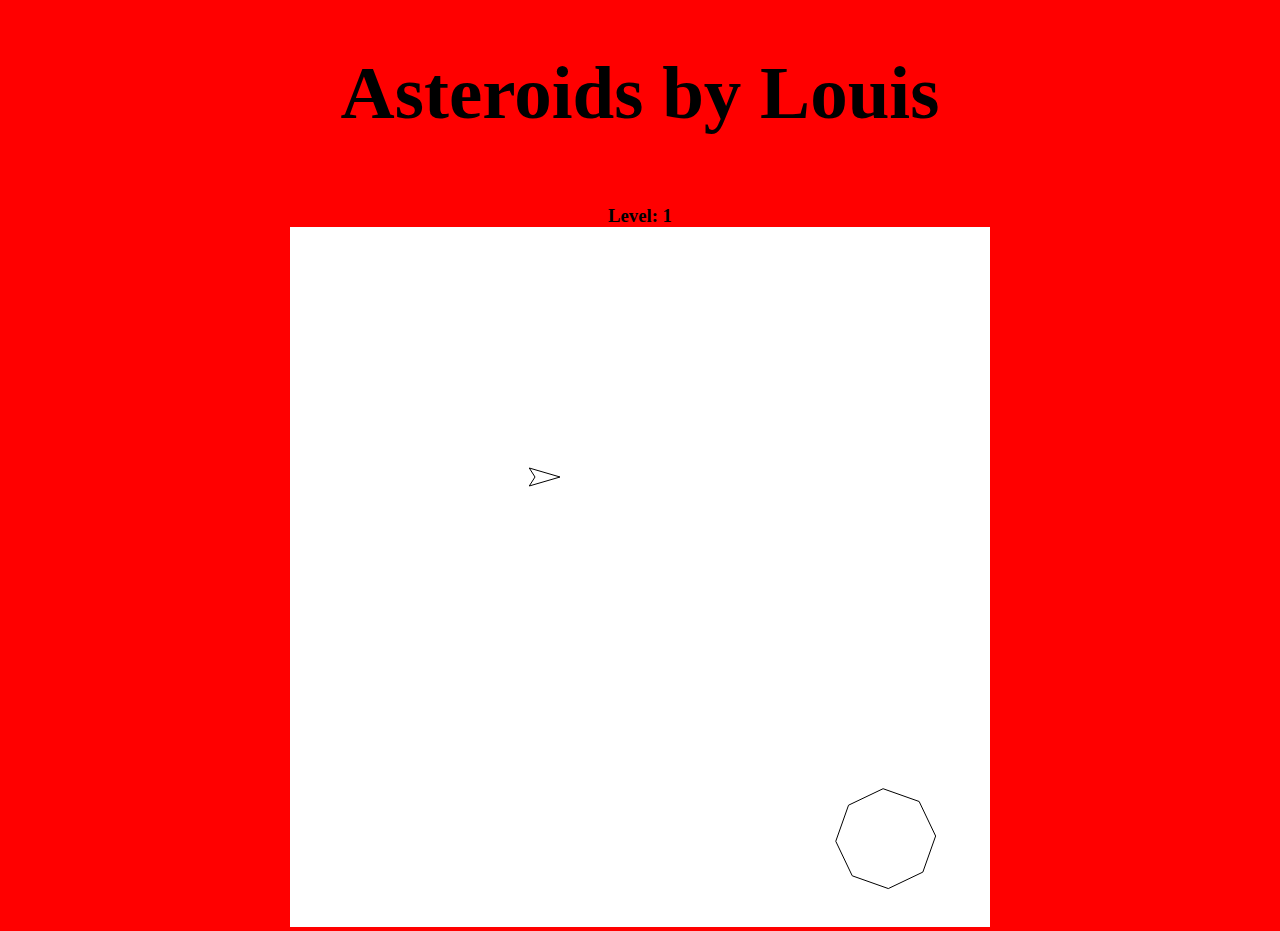
==== Asteroids/index.html @ bf77b45a "Add files via upload" ====
<!doctype html>
<html>
  <head>
    <title>Asteroids by Louis</title>
    <link href="style.css" rel="stylesheet">
  </head>
  <body>
    <h1>Asteroids by Louis</h1><br>
    <h3 id="display">Level: 1</h3>
    <canvas id="mahcanvas" width="700" height="700"></canvas>
    <script src="script.js"></script>
  </body>
</html>
---- Asteroids/style.css ----
body {
  text-align: center;
  margin: 0;
  background-color: red;
}

h1 {
  font-size: 75px;
}

h3 {
  margin: 0;
}

canvas {
  background-color: #ffffff;
}
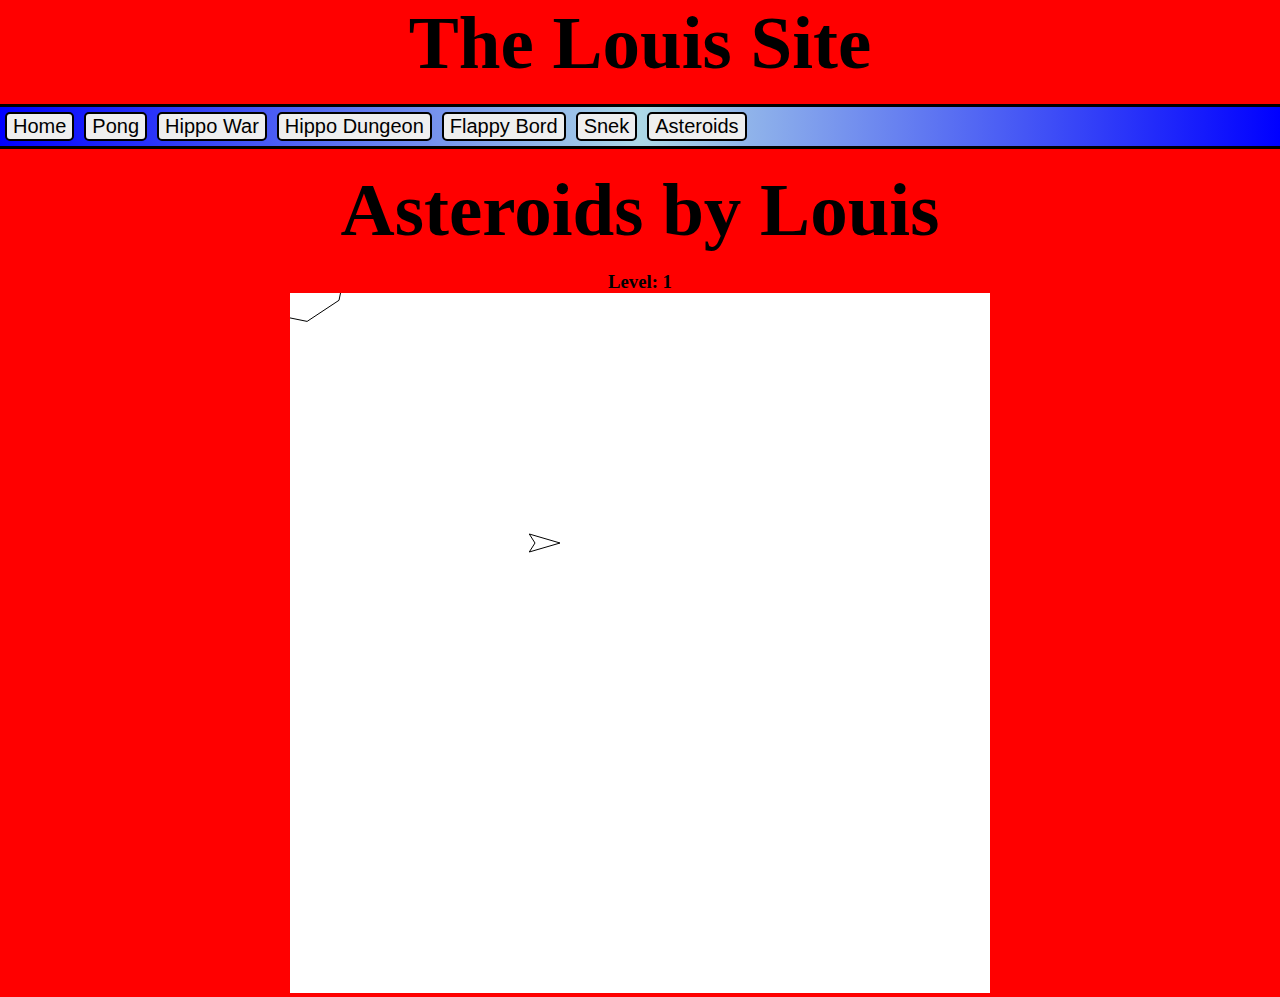
==== commit c2e848df: "Update index.html" ====
--- a/Asteroids/index.html
+++ b/Asteroids/index.html
@@ -1,4 +1,18 @@
 <!doctype html>
+<!-- Copy and Paste -->
+<html>
+  <head>
+    <title>The Louis Site</title>
+    <link href="../style.css" rel="stylesheet"/>
+  </head>
+  <body>
+    <h1>The Louis Site</h1><br>
+    <div class="linkBar" id="topbar">
+    </div><br>
+    <script src="../topbar.js"></script>
+  </body>
+</html>
+<!-- Copy and Paste -->
 <html>
   <head>
     <title>Asteroids by Louis</title>
@@ -10,4 +24,4 @@
     <canvas id="mahcanvas" width="700" height="700"></canvas>
     <script src="script.js"></script>
   </body>
-</html>+</html>
--- a/style.css
+++ b/style.css
@@ -0,0 +1,47 @@
+body {
+  background-color: rgb(250,250,250);
+  margin: 0px; 
+  margin-bottom: 50px;
+}
+
+h1 {
+  font-size: 100px;
+  margin: 0px;
+  text-align: center;
+}
+
+img {
+  width: 500px;
+  height: 400px;
+}
+
+.linkBar {
+  //background-color: blue;
+  background-image: linear-gradient(to right,blue,lightblue,blue);
+  border-color: black;
+  border-bottom-style: solid;
+  border-top-style: solid;
+  margin: 0px;
+  text-align: left;
+}
+
+.linkBar {
+  //background-color: blue;
+  background-image: linear-gradient(to right,blue,lightblue,blue);
+  border-color: black;
+  border-bottom-style: solid;
+  border-top-style: solid;
+  margin: 0px;
+}
+
+.shadow {
+  box-shadow: 0 2px 5px rgba(0,0,0,0.3);
+}
+
+.linkButton {
+  border-color: black;
+  border-style: solid;
+  margin: 5px;
+  border-radius: 5px;
+  font-size: 20px
+}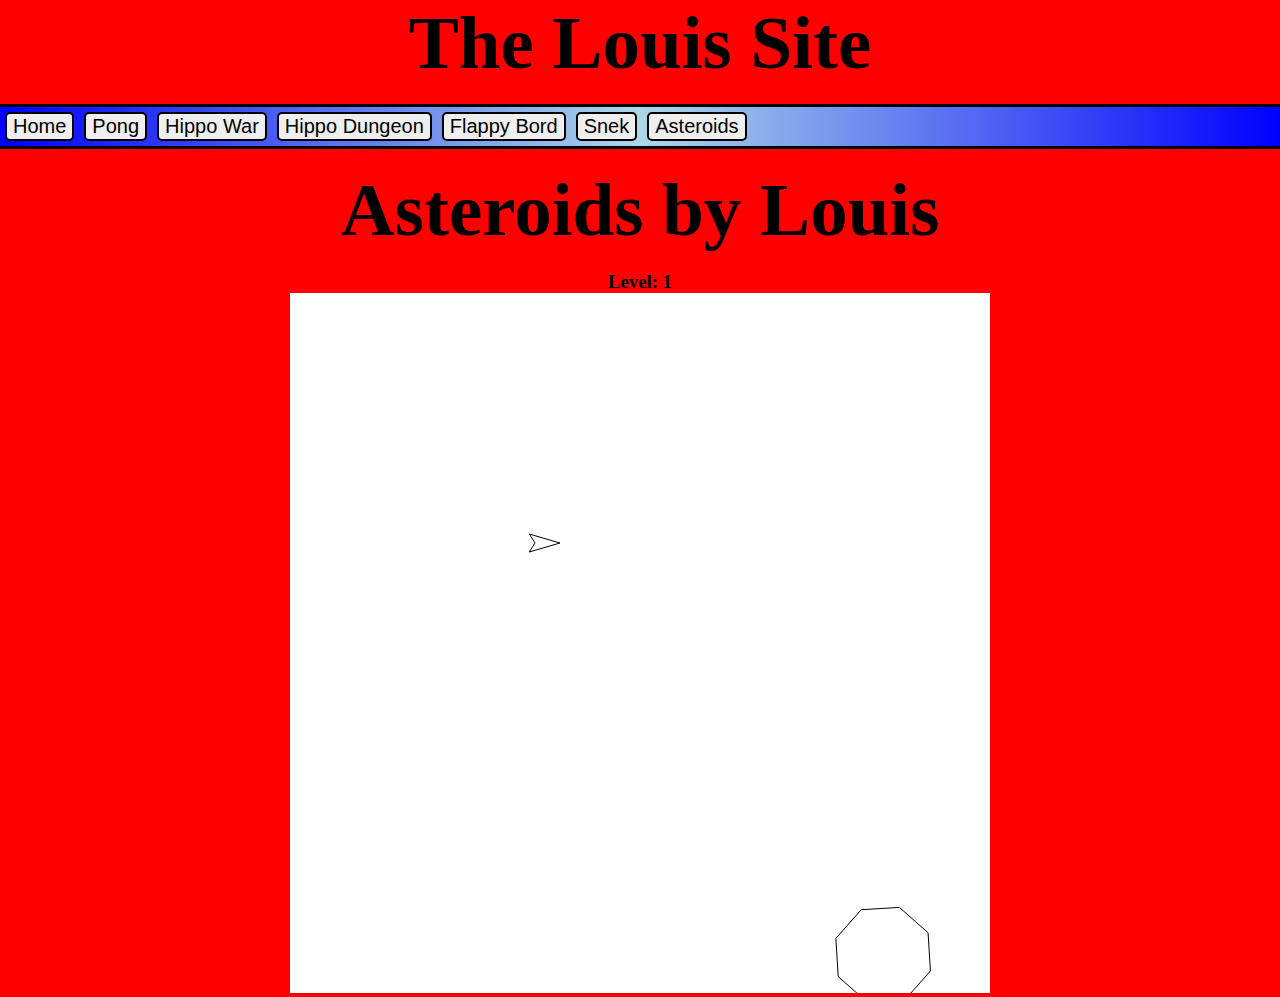
==== commit faf91414: "Update index.html" ====
--- a/Asteroids/index.html
+++ b/Asteroids/index.html
@@ -9,7 +9,7 @@
     <h1>The Louis Site</h1><br>
     <div class="linkBar" id="topbar">
     </div><br>
-    <script src="../topbar.js"></script>
+    <script src="../topbar2.js"></script>
   </body>
 </html>
 <!-- Copy and Paste -->
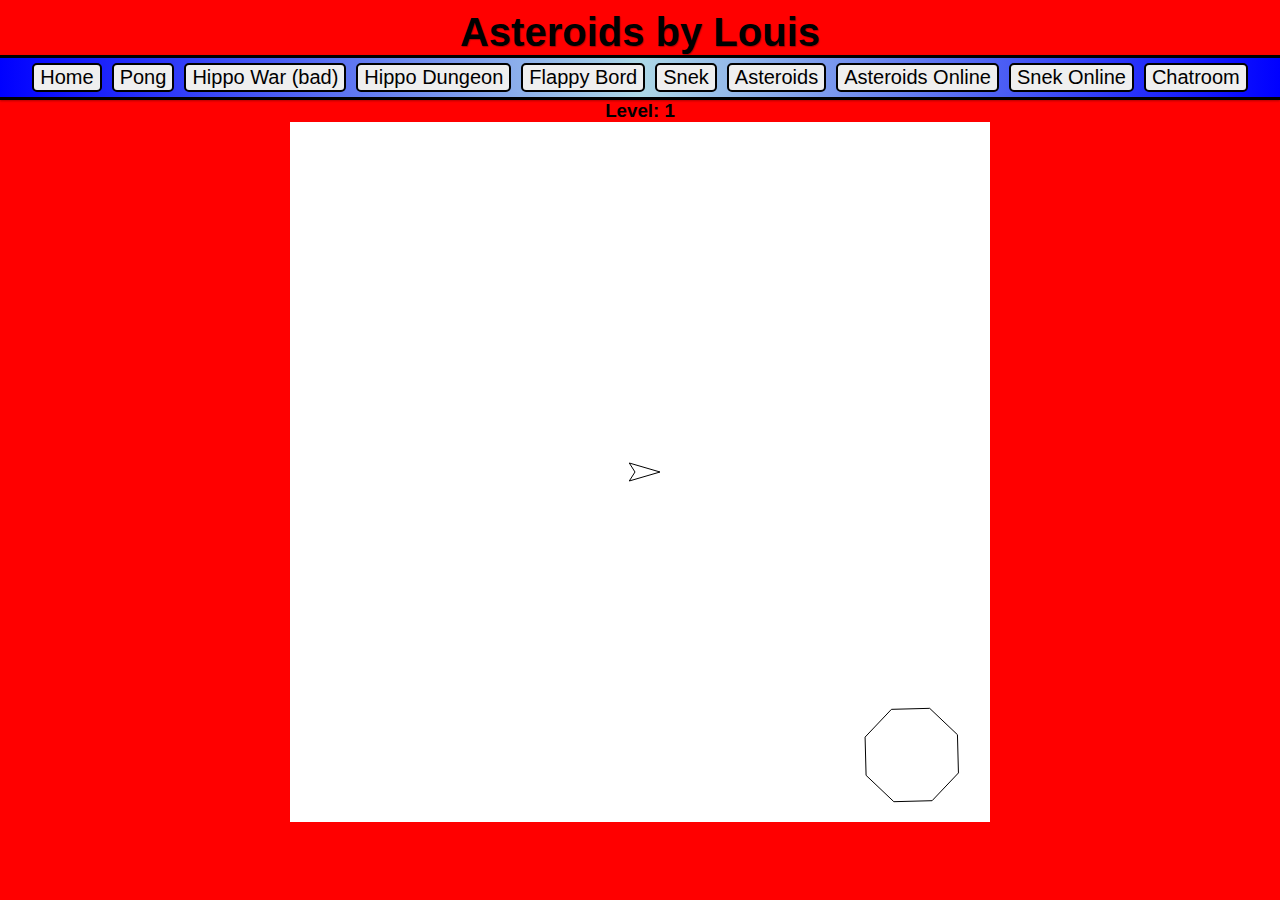
==== commit a57d927f: "complete redesign" ====
--- a/Asteroids/index.html
+++ b/Asteroids/index.html
@@ -1,27 +1,15 @@
 <!doctype html>
-<!-- Copy and Paste -->
 <html>
   <head>
     <title>The Louis Site</title>
     <link href="../style.css" rel="stylesheet"/>
   </head>
   <body>
-    <h1>The Louis Site</h1><br>
-    <div class="linkBar" id="topbar">
-    </div><br>
-    <script src="../topbar2.js"></script>
-  </body>
-</html>
-<!-- Copy and Paste -->
-<html>
-  <head>
-    <title>Asteroids by Louis</title>
-    <link href="style.css" rel="stylesheet">
-  </head>
-  <body>
-    <h1>Asteroids by Louis</h1><br>
+    <h1>Asteroids by Louis</h1>
+    <div id="topbar"></div>
+    <script src="../topbar.js"></script>
     <h3 id="display">Level: 1</h3>
-    <canvas id="mahcanvas" width="700" height="700"></canvas>
+    <canvas id="mahcanvas" width="700" height="700" style="background-color: #ffffff"></canvas>
     <script src="script.js"></script>
   </body>
 </html>
--- a/style.css
+++ b/style.css
@@ -1,41 +1,46 @@
+* {
+  font-family: Ariel, sans-serif;
+}
+
 body {
-  background-color: rgb(250,250,250);
-  margin: 0px; 
+  background-color: red;
+  margin: 0;
   margin-bottom: 50px;
+  text-align: center;
 }
 
 h1 {
-  font-size: 100px;
-  margin: 0px;
+  font-size: 40px;
+  margin: 0;
+  margin-top: 10px;
   text-align: center;
+  text-shadow: 1px 1px 1px rgba(0,0,0,0.3);
 }
 
-img {
-  width: 500px;
-  height: 400px;
+h3 {
+  margin: 0;
 }
 
-.linkBar {
-  //background-color: blue;
-  background-image: linear-gradient(to right,blue,lightblue,blue);
-  border-color: black;
-  border-bottom-style: solid;
-  border-top-style: solid;
-  margin: 0px;
-  text-align: left;
+canvas {
+  background-color: black;
 }
 
-.linkBar {
-  //background-color: blue;
-  background-image: linear-gradient(to right,blue,lightblue,blue);
-  border-color: black;
-  border-bottom-style: solid;
-  border-top-style: solid;
-  margin: 0px;
+footer {
+  background-color: #dddddd;
+  position: absolute;
+  bottom: 0;
+  height: 50px;
+  width: 100%;
+  border-top: dashed;
+  box-shadow: 0 0 1px rgba(0,0,0,0.3);
 }
 
 .shadow {
-  box-shadow: 0 2px 5px rgba(0,0,0,0.3);
+  text-shadow: 1px 1px 1px rgba(0,0,0,0.3);
+}
+
+.imgshadow {
+  box-shadow: 1px 1px 2px rgba(0,0,0,0.3);
 }
 
 .linkButton {
@@ -44,4 +49,15 @@
   margin: 5px;
   border-radius: 5px;
   font-size: 20px
-}+}
+
+#topbar {
+  background-image: linear-gradient(to right,blue,lightblue,blue);
+  border-color: black;
+  border-bottom-style: solid;
+  border-top-style: solid;
+  margin: 0px;
+  width: 100%;
+  text-align: center;
+  box-shadow: 0 1px 2px rgba(0,0,0,0.3);
+}
